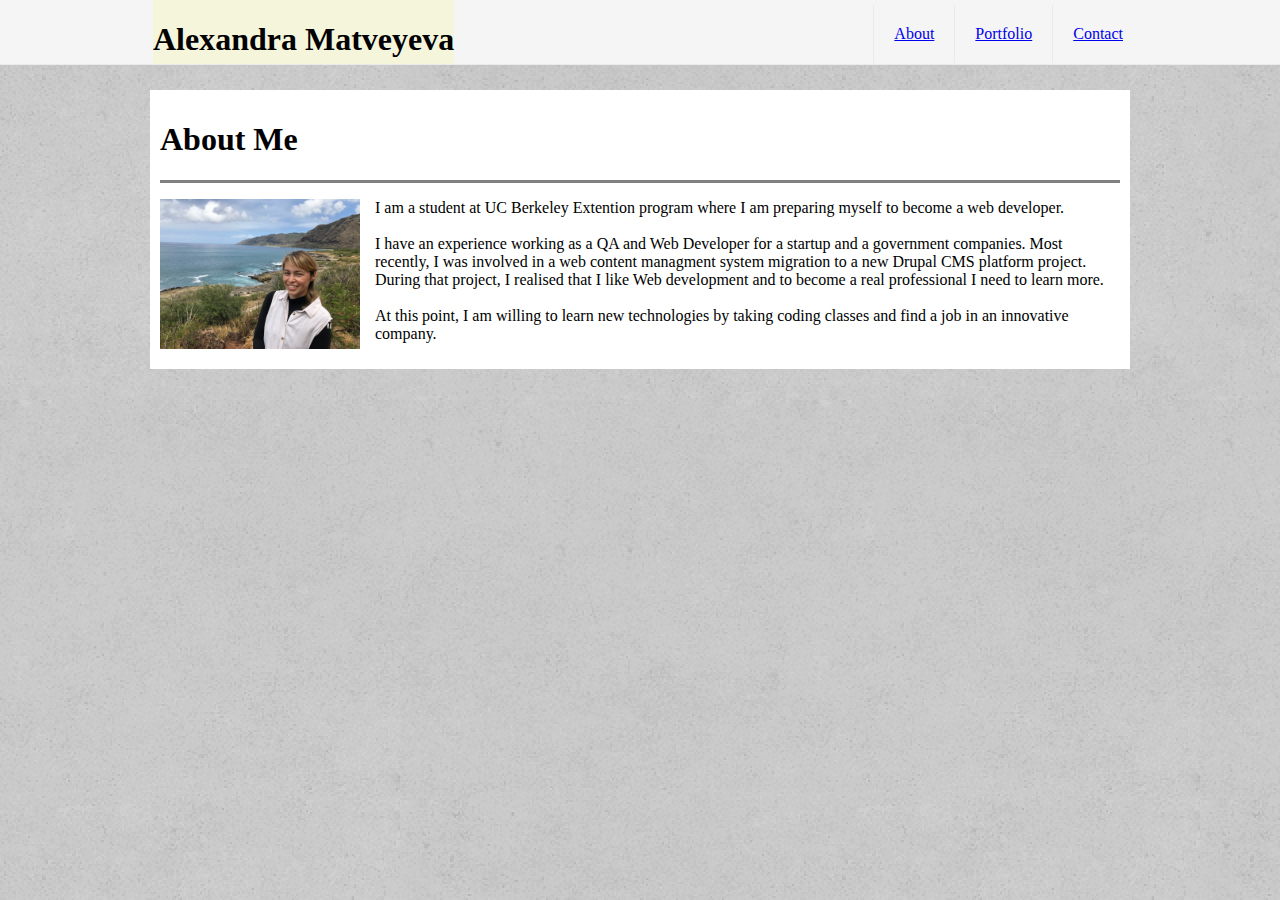
==== index.html @ b13f044c "restor the project" ====
<!DOCTYPE html>
<html lang="en">
    <head>
        <title>About Me</title>
        <meta charset="utf-8">
        <meta name="viewport" content="width=device-width, initial-scale=1">
        <link rel="stylesheet" href="assets/css/style.css">
    </head>
    <body> 
        <div class="container">
        
            <div class="header">
                <div class="inner-header">

                    <div class="logo">
                            <h1>Alexandra Matveyeva</h1>
                    </div>

                    <div  class="topnav">
                    
                        <ul class="menu-list">
                            <li class="li-1"><a href="#">About</a></li>
                            <li class="li-2"><a href="#">Portfolio</a></li>
                            <li class="li-3"><a href="#">Contact</a></li>
                        </ul>
                
                    
                    </div>
                </div>

            </div>




        
            <div class="row">
                <div class="column">
                    <h1>About Me</h1>

                    <div class="column-inner">
                    <p><img class="myimage" src="assets/images/IMG_4272.jpg" alt="My portret">
                    I am a student at UC Berkeley Extention program where I am preparing myself to become a web developer. 
                        <br><br>I have an experience working as a QA and Web Developer for a startup and a government companies. 
                        Most recently, I was involved in a web content managment system migration to a new Drupal CMS platform project. 
                        During that project, I realised that I like Web development and to become a real professional I need to learn more. 
                        <br><br>At this point, I am willing to learn new technologies by taking coding classes 
                        and find a job in an innovative company.  </p>
                    </div>
                </div>
            </div>
        

            <div class="footer">

            </div>

        </div>

    </body>

</html>
---- assets/css/style.css ----
body {
    /* images do not work */
    background-image: url(../images/mooning/mooning.png);
    background-image: url(../images/mooning_@2X.png);
    margin: 0;
}
/*position of the header on the whole page*/
.header {
    width: 100%;
    margin: 0;
    padding: 0;
    background-color: whitesmoke;
    border-bottom: solid 1px #eaeaea;
    top: 0;
    left: 0;
    
    height: 64px;
}
/*setting up an inner width with margins of the header with logo and list so it stays with the row div*/
.header .inner-header {
    width: 950px;
    margin: 0 auto;
}
.logo {
    float: left;
    margin-left: -12px;
    background-color: beige;
    height: 64px;
}
.topnav {
    float: right;
}
.menu-list {
    list-style-type: none;
    margin-top: 5px;
}
.li-1, .li-2, .li-3 {
    float: left;
    padding: 20px;
    border-left: 1px solid #eaeaea;
}
.li-3 {
    margin-right: -28px;
}


.row {
    clear: both;
    margin-top: 25px;
}
div.column {
    background-color: white;
    padding: 10px;
    width: 960px;
    margin: auto;
}
img.myimage {
    width: 200px;
    height: 150px;
    float: left;
    margin-right: 15px;
    
}
.column-inner {
    border-top:  3px solid grey;
}
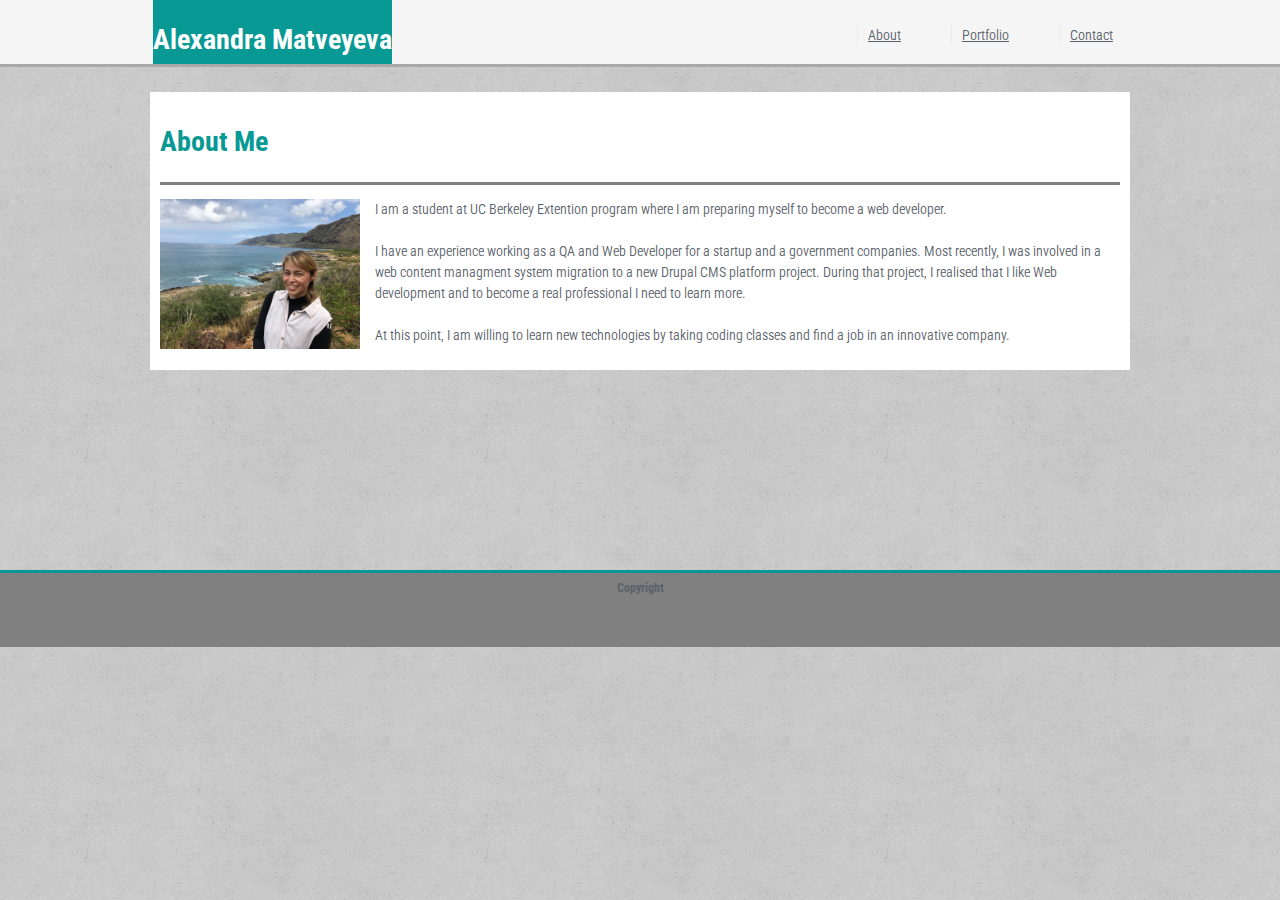
==== commit a1e764e6: "add colors, fix nav right borders, add footer" ====
--- a/index.html
+++ b/index.html
@@ -5,10 +5,12 @@
         <meta charset="utf-8">
         <meta name="viewport" content="width=device-width, initial-scale=1">
         <link rel="stylesheet" href="assets/css/style.css">
+        <link href="https://fonts.googleapis.com/css?family=Roboto+Condensed" rel="stylesheet">
     </head>
     <body> 
         <div class="container">
-        
+        <!--adding wrapper and push for sticky footer-->
+            <div class="wrapper">
             <div class="header">
                 <div class="inner-header">
 
@@ -19,9 +21,9 @@
                     <div  class="topnav">
                     
                         <ul class="menu-list">
-                            <li class="li-1"><a href="#">About</a></li>
-                            <li class="li-2"><a href="#">Portfolio</a></li>
-                            <li class="li-3"><a href="#">Contact</a></li>
+                            <li class="li-1"><a class="js-nav1" href="#">About</a></li>
+                            <li class="li-2"><a class="js-nav2" href="#">Portfolio</a></li>
+                            <li class="li-3"><a class="js-nav3" href="#">Contact</a></li>
                         </ul>
                 
                     
@@ -49,9 +51,10 @@
                     </div>
                 </div>
             </div>
-        
-
+        <div class="push"></div>
+        </div>
             <div class="footer">
+                <h5 class="footer-para">Copyright</h5>
 
             </div>
 
--- a/assets/css/style.css
+++ b/assets/css/style.css
@@ -1,8 +1,19 @@
-body {
-    /* images do not work */
+body { 
     background-image: url(../images/mooning/mooning.png);
-    background-image: url(../images/mooning_@2X.png);
     margin: 0;
+    height: 100%;
+    font-family: 'Roboto Condensed', Arial, Helvetica, sans-serif;
+    font-size: 14px;
+    color: #586069;
+    font-weight: 350;
+    line-height: 1.5;
+}
+/*tricks for sticky footer*/
+.wrapper {
+    min-height: 100%;
+     /* Equal to height of footer */
+  /* But also accounting for potential margin-bottom of last child */
+  margin-bottom: -60px;
 }
 /*position of the header on the whole page*/
 .header {
@@ -10,10 +21,9 @@
     margin: 0;
     padding: 0;
     background-color: whitesmoke;
-    border-bottom: solid 1px #eaeaea;
+    border-bottom: solid 3px darkgrey;
     top: 0;
     left: 0;
-    
     height: 64px;
 }
 /*setting up an inner width with margins of the header with logo and list so it stays with the row div*/
@@ -21,11 +31,15 @@
     width: 950px;
     margin: 0 auto;
 }
+.column h1 {
+    color: #089994;
+}
 .logo {
     float: left;
     margin-left: -12px;
-    background-color: beige;
+    background-color: #089994;
     height: 64px;
+    color: white;
 }
 .topnav {
     float: right;
@@ -37,10 +51,15 @@
 .li-1, .li-2, .li-3 {
     float: left;
     padding: 20px;
-    border-left: 1px solid #eaeaea;
+    /*border-left: 1px solid #eaeaea;*/
 }
 .li-3 {
     margin-right: -28px;
+}
+a.js-nav1, a.js-nav2, a.js-nav3 {
+    border-left: 1px solid #eaeaea;
+    padding: 2px 10px;
+    color: #586069;
 }
 
 
@@ -63,4 +82,15 @@
 }
 .column-inner {
     border-top:  3px solid grey;
+}
+.footer-para {
+    border-top: 3px solid #089994;
+    text-align: center;
+    margin-top: 200px;
+    background-color: grey;
+    
+    padding: 7px;
+}
+.push, .footer-para {
+    height: 60px;
 }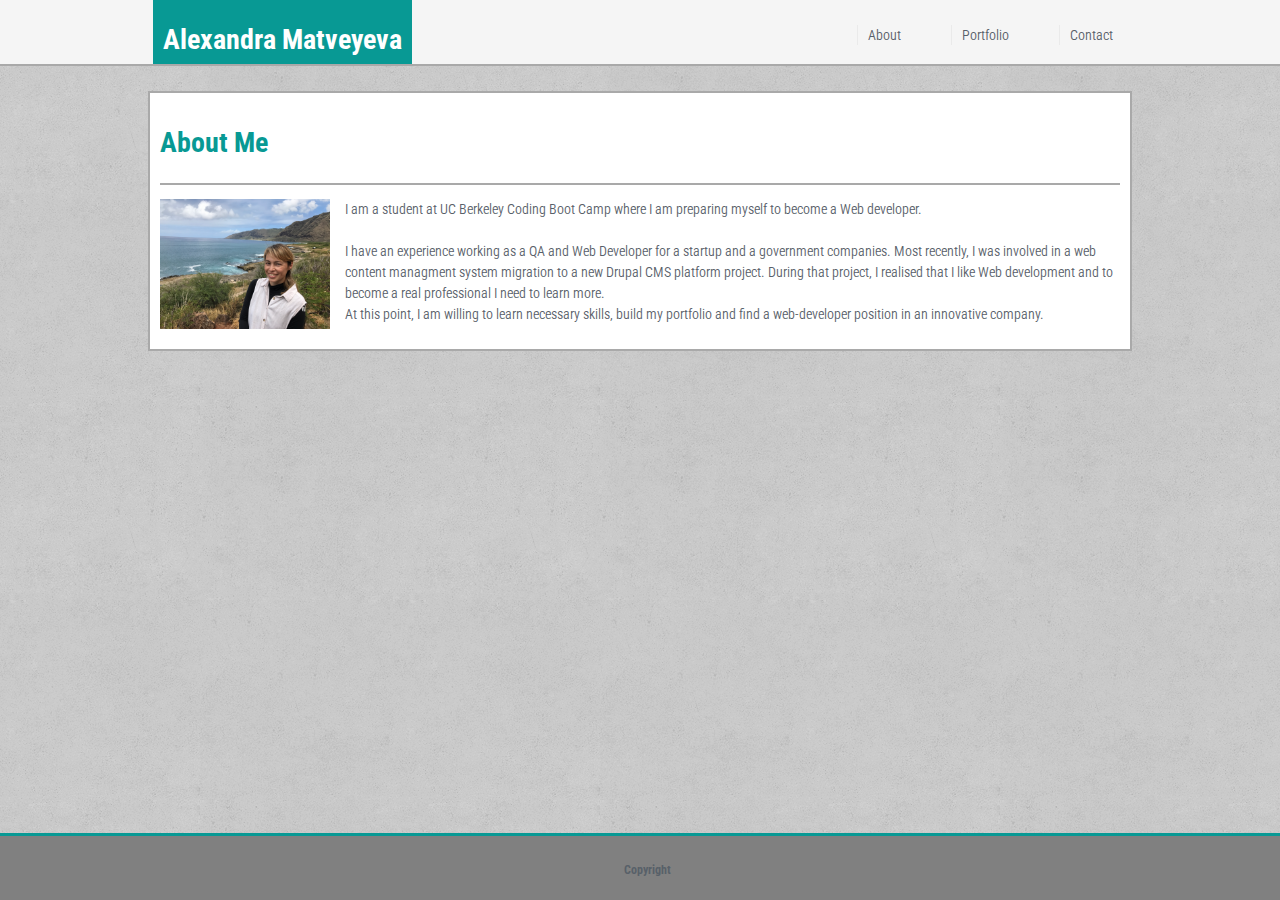
==== commit c82cf5a8: "fixing logo and text correction" ====
--- a/index.html
+++ b/index.html
@@ -9,8 +9,7 @@
     </head>
     <body> 
         <div class="container">
-        <!--adding wrapper and push for sticky footer-->
-            <div class="wrapper">
+        
             <div class="header">
                 <div class="inner-header">
 
@@ -42,19 +41,23 @@
 
                     <div class="column-inner">
                     <p><img class="myimage" src="assets/images/IMG_4272.jpg" alt="My portret">
-                    I am a student at UC Berkeley Extention program where I am preparing myself to become a web developer. 
-                        <br><br>I have an experience working as a QA and Web Developer for a startup and a government companies. 
-                        Most recently, I was involved in a web content managment system migration to a new Drupal CMS platform project. 
-                        During that project, I realised that I like Web development and to become a real professional I need to learn more. 
-                        <br><br>At this point, I am willing to learn new technologies by taking coding classes 
-                        and find a job in an innovative company.  </p>
+                    I am a student at UC Berkeley Coding Boot Camp where I am preparing myself 
+                    to become a Web developer. 
+                        <br><br>I have an experience working as a QA and Web Developer for a 
+                        startup and a government companies. 
+                        Most recently, I was involved in a web content managment system migration 
+                        to a new Drupal CMS platform project. 
+                        During that project, I realised that I like Web development and to become
+                         a real professional I need to learn more. 
+                        <br>At this point, I am willing to learn necessary skills, build my portfolio and 
+                     find a web-developer position in an innovative company.  </p>
                     </div>
                 </div>
-            </div>
-        <div class="push"></div>
+            
+        
         </div>
             <div class="footer">
-                <h5 class="footer-para">Copyright</h5>
+                <h5>Copyright</h5>
 
             </div>
 
--- a/assets/css/style.css
+++ b/assets/css/style.css
@@ -8,20 +8,14 @@
     font-weight: 350;
     line-height: 1.5;
 }
-/*tricks for sticky footer*/
-.wrapper {
-    min-height: 100%;
-     /* Equal to height of footer */
-  /* But also accounting for potential margin-bottom of last child */
-  margin-bottom: -60px;
-}
+
 /*position of the header on the whole page*/
 .header {
     width: 100%;
     margin: 0;
     padding: 0;
     background-color: whitesmoke;
-    border-bottom: solid 3px darkgrey;
+    border-bottom: solid 2px darkgrey;
     top: 0;
     left: 0;
     height: 64px;
@@ -41,6 +35,9 @@
     height: 64px;
     color: white;
 }
+.logo h1 {
+    padding: 0 10px;
+}
 .topnav {
     float: right;
 }
@@ -59,7 +56,13 @@
 a.js-nav1, a.js-nav2, a.js-nav3 {
     border-left: 1px solid #eaeaea;
     padding: 2px 10px;
+}
+a:link {
     color: #586069;
+    text-decoration: none;
+}
+a:hover {
+    color: darkgrey;
 }
 
 
@@ -72,25 +75,37 @@
     padding: 10px;
     width: 960px;
     margin: auto;
+    border: 2px solid darkgrey;
 }
 img.myimage {
-    width: 200px;
-    height: 150px;
+    width: 170px;
+    height: 130px;
     float: left;
     margin-right: 15px;
     
 }
+/*Hover over the image*/
+img.myimage:hover {
+    -ms-transform: rotate(-10deg);
+    -webkit-transform: rotate(-10deg);
+    -moz-transform: rotate(-10deg);
+    -o-transform: rotate(-10deg);
+    transform: rotate(-10deg);
+    
+}
 .column-inner {
-    border-top:  3px solid grey;
+    border-top:  2px solid darkgrey;
 }
-.footer-para {
+.footer {
     border-top: 3px solid #089994;
     text-align: center;
-    margin-top: 200px;
     background-color: grey;
-    
+    height: 50px;
     padding: 7px;
+    bottom: 0;
+    position: fixed;
+    left: 0;
+    bottom: 0;
+    width: 100%;
+   
 }
-.push, .footer-para {
-    height: 60px;
-}